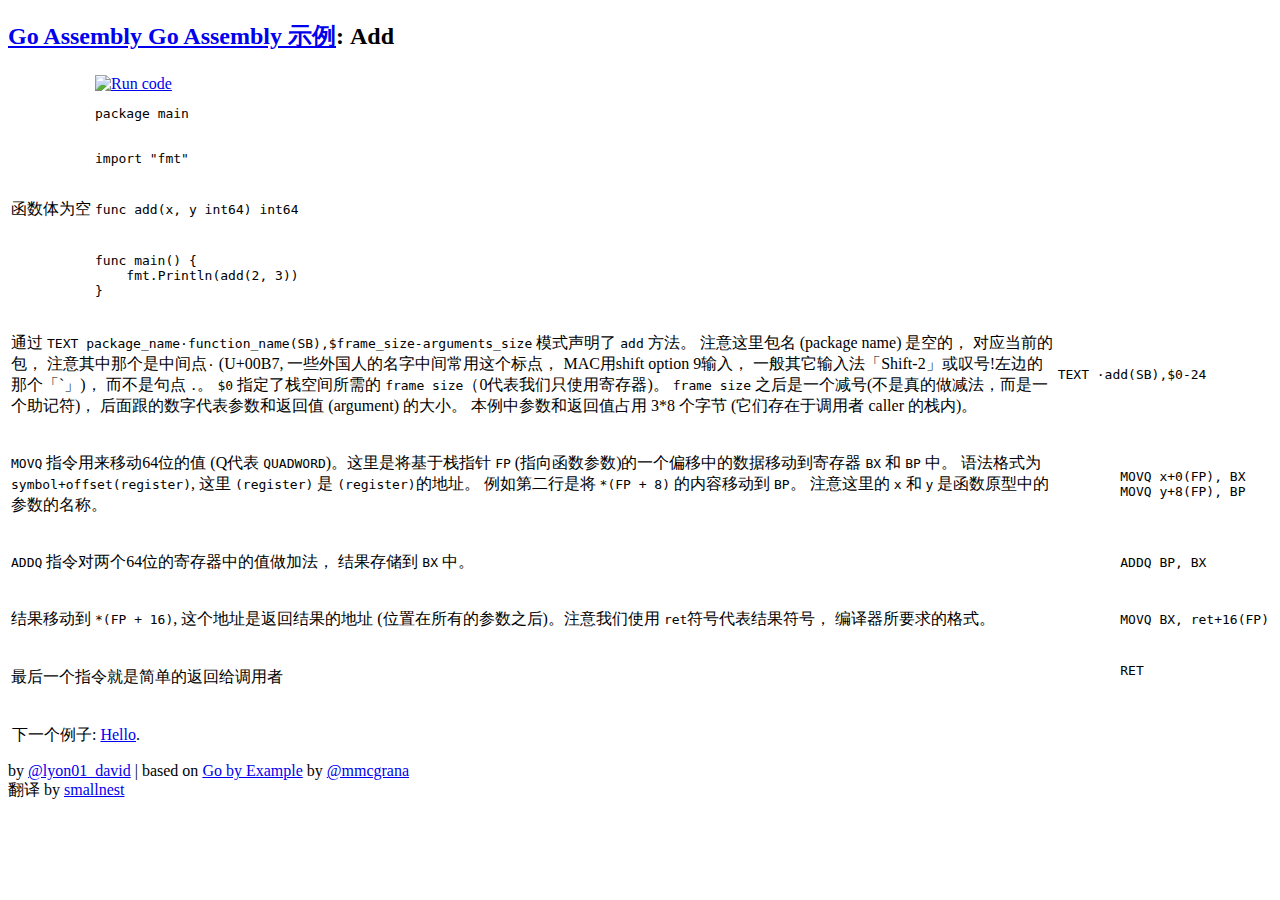
==== public/add.html @ 2b7d63e9 "add hash" ====
<!DOCTYPE html>
<html>
  <head>
    <meta charset="utf-8">
    <title>Go Assembly 示例: Add</title>
    <link rel=stylesheet href="site.css">
  </head>
  <body>
    <div class="example" id="add">
      <h2><a href="./">Go Assembly Go Assembly 示例</a>: Add</h2>
      
      <table>
        
        <tr>
          <td class="docs">
            
          </td>
          <td class="code leading">
	        <a href="http://play.golang.org/p/C6UjDZY1KY"><img title="Run code" src="play.png" class="run" /></a>
            <div class="highlight"><pre><span class="kn">package</span> <span class="nx">main</span>
</pre></div>

          </td>
        </tr>
        
        <tr>
          <td class="docs">
            
          </td>
          <td class="code leading">
	        
            <div class="highlight"><pre><span class="kn">import</span> <span class="s">&quot;fmt&quot;</span>
</pre></div>

          </td>
        </tr>
        
        <tr>
          <td class="docs">
            <p>函数体为空</p>

          </td>
          <td class="code leading">
	        
            <div class="highlight"><pre><span class="kd">func</span> <span class="nx">add</span><span class="p">(</span><span class="nx">x</span><span class="p">,</span> <span class="nx">y</span> <span class="kt">int64</span><span class="p">)</span> <span class="kt">int64</span>
</pre></div>

          </td>
        </tr>
        
        <tr>
          <td class="docs">
            
          </td>
          <td class="code">
	        
            <div class="highlight"><pre><span class="kd">func</span> <span class="nx">main</span><span class="p">()</span> <span class="p">{</span>
    <span class="nx">fmt</span><span class="p">.</span><span class="nx">Println</span><span class="p">(</span><span class="nx">add</span><span class="p">(</span><span class="mi">2</span><span class="p">,</span> <span class="mi">3</span><span class="p">))</span>
<span class="p">}</span>
</pre></div>

          </td>
        </tr>
        
      </table>
      
      <table>
        
        <tr>
          <td class="docs">
            <p>通过 <code>TEXT package_name·function_name(SB),$frame_size-arguments_size</code> 模式声明了 <code>add</code> 方法。
注意这里包名 (package name) 是空的， 对应当前的包， 注意其中那个是中间点<code>·</code> (U+00B7, 一些外国人的名字中间常用这个标点， MAC用shift option 9输入， 一般其它输入法「Shift-2」或叹号!左边的那个「`」)， 而不是句点 <code>.</code>。
<code>$0</code> 指定了栈空间所需的 <code>frame size</code>（0代表我们只使用寄存器)。
<code>frame size</code> 之后是一个减号(不是真的做减法，而是一个助记符)， 后面跟的数字代表参数和返回值 (argument) 的大小。 本例中参数和返回值占用 3*8 个字节 (它们存在于调用者 caller 的栈内)。</p>

          </td>
          <td class="code leading">
	        
            <div class="highlight"><pre><span class="go">TEXT ·add(SB),$0-24</span>
</pre></div>

          </td>
        </tr>
        
        <tr>
          <td class="docs">
            <p><code>MOVQ</code> 指令用来移动64位的值 (Q代表 <code>QUADWORD</code>)。这里是将基于栈指针 <code>FP</code> (指向函数参数)的一个偏移中的数据移动到寄存器 <code>BX</code> 和 <code>BP</code> 中。
语法格式为 <code>symbol+offset(register)</code>, 这里 <code>(register)</code> 是 <code>(register)</code>的地址。 例如第二行是将 <code>*(FP + 8)</code> 的内容移动到 <code>BP</code>。 注意这里的 <code>x</code> 和 <code>y</code> 是函数原型中的参数的名称。</p>

          </td>
          <td class="code leading">
	        
            <div class="highlight"><pre><span class="go">	MOVQ x+0(FP), BX</span>
<span class="go">	MOVQ y+8(FP), BP</span>
</pre></div>

          </td>
        </tr>
        
        <tr>
          <td class="docs">
            <p><code>ADDQ</code> 指令对两个64位的寄存器中的值做加法， 结果存储到 <code>BX</code> 中。</p>

          </td>
          <td class="code leading">
	        
            <div class="highlight"><pre><span class="go">	ADDQ BP, BX</span>
</pre></div>

          </td>
        </tr>
        
        <tr>
          <td class="docs">
            <p>结果移动到 <code>*(FP + 16)</code>, 这个地址是返回结果的地址 (位置在所有的参数之后)。注意我们使用 <code>ret</code>符号代表结果符号， 编译器所要求的格式。</p>

          </td>
          <td class="code leading">
	        
            <div class="highlight"><pre><span class="go">	MOVQ BX, ret+16(FP)</span>
</pre></div>

          </td>
        </tr>
        
        <tr>
          <td class="docs">
            <p>最后一个指令就是简单的返回给调用者</p>

          </td>
          <td class="code">
	        
            <div class="highlight"><pre><span class="go">	RET</span>
<span class="go">	</span>
</pre></div>

          </td>
        </tr>
        
      </table>
      
      
      <p class="next">
         下一个例子: <a href="hello.html">Hello</a>.
      </p>
      
      <p class="footer">
        by <a href="https://twitter.com/lyon01_david">@lyon01_david</a> | based on <a href="https://gobyexample.com/">Go by Example</a> by <a href="https://twitter.com/mmcgrana">@mmcgrana</a>

        <br>
        翻译 by <a href="http://colobu.com/">smallnest</a>
      </p>
    </div>
  </body>
  <script>
    var _hmt = _hmt || [];
    (function() {
      var hm = document.createElement("script");
      hm.src = "https://hm.baidu.com/hm.js?e085d87993250aab11f3e0c15f1c2785";
      var s = document.getElementsByTagName("script")[0]; 
      s.parentNode.insertBefore(hm, s);
    })();
    </script>
</html>
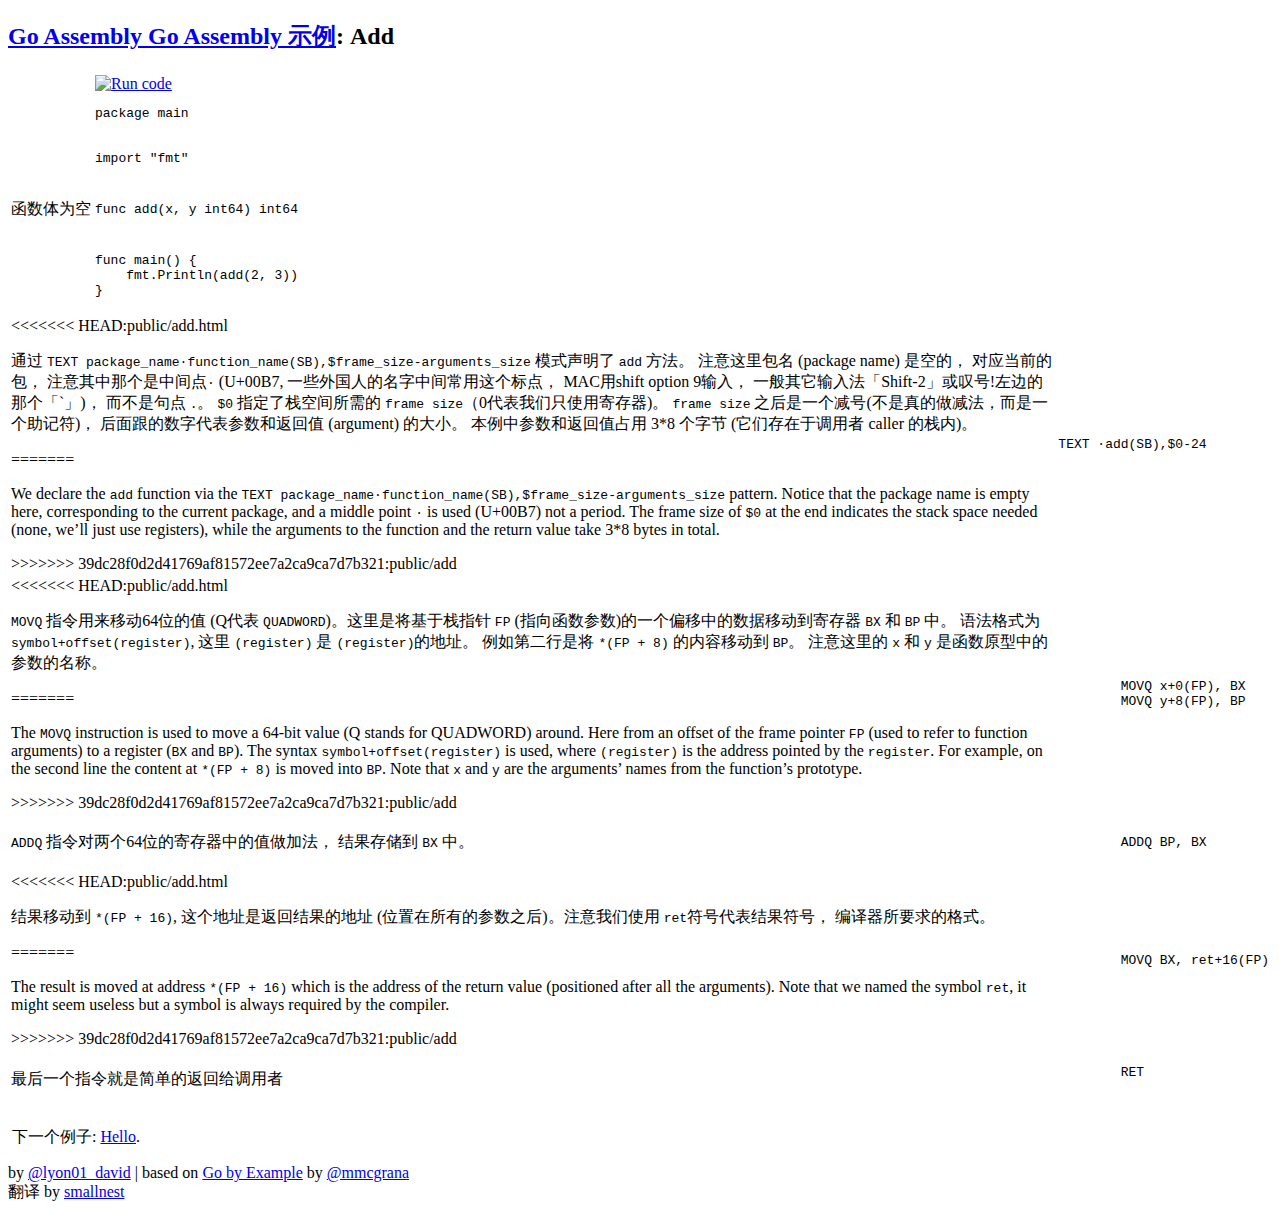
==== commit 21e2c05c: "translate AES and sqrt" ====
--- a/public/add.html
+++ b/public/add.html
@@ -68,10 +68,14 @@
         
         <tr>
           <td class="docs">
+<<<<<<< HEAD:public/add.html
             <p>通过 <code>TEXT package_name·function_name(SB),$frame_size-arguments_size</code> 模式声明了 <code>add</code> 方法。
 注意这里包名 (package name) 是空的， 对应当前的包， 注意其中那个是中间点<code>·</code> (U+00B7, 一些外国人的名字中间常用这个标点， MAC用shift option 9输入， 一般其它输入法「Shift-2」或叹号!左边的那个「`」)， 而不是句点 <code>.</code>。
 <code>$0</code> 指定了栈空间所需的 <code>frame size</code>（0代表我们只使用寄存器)。
 <code>frame size</code> 之后是一个减号(不是真的做减法，而是一个助记符)， 后面跟的数字代表参数和返回值 (argument) 的大小。 本例中参数和返回值占用 3*8 个字节 (它们存在于调用者 caller 的栈内)。</p>
+=======
+            <p>We declare the <code>add</code> function via the <code>TEXT package_name·function_name(SB),$frame_size-arguments_size</code> pattern. Notice that the package name is empty here, corresponding to the current package, and a middle point <code>·</code> is used (U+00B7) not a period. The frame size of <code>$0</code> at the end indicates the stack space needed (none, we&rsquo;ll just use registers), while the arguments to the function and the return value take 3*8 bytes in total.</p>
+>>>>>>> 39dc28f0d2d41769af81572ee7a2ca9ca7d7b321:public/add
 
           </td>
           <td class="code leading">
@@ -84,8 +88,12 @@
         
         <tr>
           <td class="docs">
+<<<<<<< HEAD:public/add.html
             <p><code>MOVQ</code> 指令用来移动64位的值 (Q代表 <code>QUADWORD</code>)。这里是将基于栈指针 <code>FP</code> (指向函数参数)的一个偏移中的数据移动到寄存器 <code>BX</code> 和 <code>BP</code> 中。
 语法格式为 <code>symbol+offset(register)</code>, 这里 <code>(register)</code> 是 <code>(register)</code>的地址。 例如第二行是将 <code>*(FP + 8)</code> 的内容移动到 <code>BP</code>。 注意这里的 <code>x</code> 和 <code>y</code> 是函数原型中的参数的名称。</p>
+=======
+            <p>The <code>MOVQ</code> instruction is used to move a 64-bit value (Q stands for QUADWORD) around. Here from an offset of the frame pointer <code>FP</code> (used to refer to function arguments) to a register (<code>BX</code> and <code>BP</code>). The syntax <code>symbol+offset(register)</code> is used, where <code>(register)</code> is the address pointed by the <code>register</code>. For example, on the second line the content at <code>*(FP + 8)</code> is moved into <code>BP</code>. Note that <code>x</code> and <code>y</code> are the arguments&rsquo; names from the function&rsquo;s prototype.</p>
+>>>>>>> 39dc28f0d2d41769af81572ee7a2ca9ca7d7b321:public/add
 
           </td>
           <td class="code leading">
@@ -112,7 +120,11 @@
         
         <tr>
           <td class="docs">
+<<<<<<< HEAD:public/add.html
             <p>结果移动到 <code>*(FP + 16)</code>, 这个地址是返回结果的地址 (位置在所有的参数之后)。注意我们使用 <code>ret</code>符号代表结果符号， 编译器所要求的格式。</p>
+=======
+            <p>The result is moved at address <code>*(FP + 16)</code> which is the address of the return value (positioned after all the arguments). Note that we named the symbol <code>ret</code>, it might seem useless but a symbol is always required by the compiler.</p>
+>>>>>>> 39dc28f0d2d41769af81572ee7a2ca9ca7d7b321:public/add
 
           </td>
           <td class="code leading">
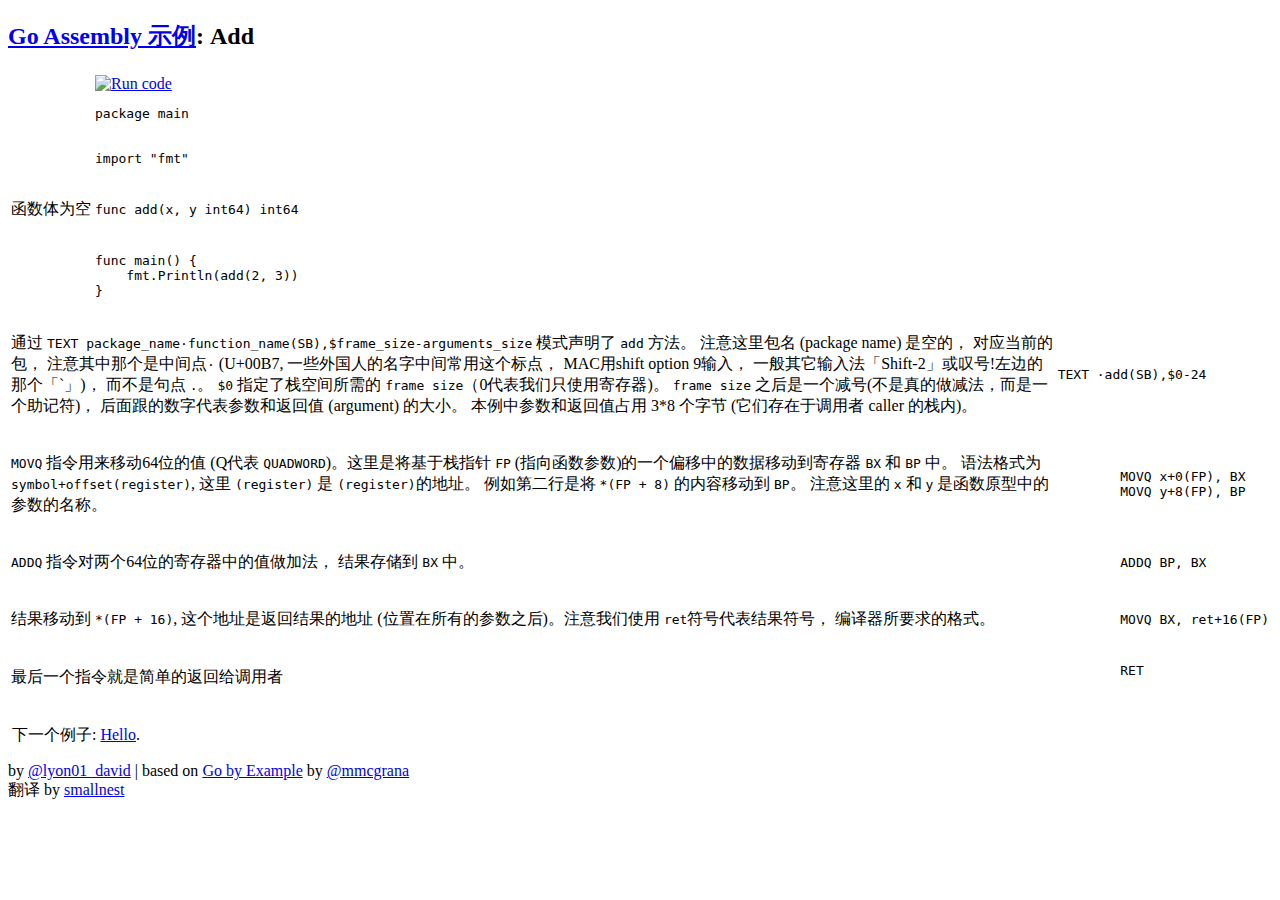
==== commit f8fc16ca: "goroutineid" ====
--- a/public/add.html
+++ b/public/add.html
@@ -7,7 +7,7 @@
   </head>
   <body>
     <div class="example" id="add">
-      <h2><a href="./">Go Assembly Go Assembly 示例</a>: Add</h2>
+      <h2><a href="./">Go Assembly 示例</a>: Add</h2>
       
       <table>
         
@@ -68,14 +68,10 @@
         
         <tr>
           <td class="docs">
-<<<<<<< HEAD:public/add.html
             <p>通过 <code>TEXT package_name·function_name(SB),$frame_size-arguments_size</code> 模式声明了 <code>add</code> 方法。
 注意这里包名 (package name) 是空的， 对应当前的包， 注意其中那个是中间点<code>·</code> (U+00B7, 一些外国人的名字中间常用这个标点， MAC用shift option 9输入， 一般其它输入法「Shift-2」或叹号!左边的那个「`」)， 而不是句点 <code>.</code>。
 <code>$0</code> 指定了栈空间所需的 <code>frame size</code>（0代表我们只使用寄存器)。
 <code>frame size</code> 之后是一个减号(不是真的做减法，而是一个助记符)， 后面跟的数字代表参数和返回值 (argument) 的大小。 本例中参数和返回值占用 3*8 个字节 (它们存在于调用者 caller 的栈内)。</p>
-=======
-            <p>We declare the <code>add</code> function via the <code>TEXT package_name·function_name(SB),$frame_size-arguments_size</code> pattern. Notice that the package name is empty here, corresponding to the current package, and a middle point <code>·</code> is used (U+00B7) not a period. The frame size of <code>$0</code> at the end indicates the stack space needed (none, we&rsquo;ll just use registers), while the arguments to the function and the return value take 3*8 bytes in total.</p>
->>>>>>> 39dc28f0d2d41769af81572ee7a2ca9ca7d7b321:public/add
 
           </td>
           <td class="code leading">
@@ -88,12 +84,8 @@
         
         <tr>
           <td class="docs">
-<<<<<<< HEAD:public/add.html
             <p><code>MOVQ</code> 指令用来移动64位的值 (Q代表 <code>QUADWORD</code>)。这里是将基于栈指针 <code>FP</code> (指向函数参数)的一个偏移中的数据移动到寄存器 <code>BX</code> 和 <code>BP</code> 中。
 语法格式为 <code>symbol+offset(register)</code>, 这里 <code>(register)</code> 是 <code>(register)</code>的地址。 例如第二行是将 <code>*(FP + 8)</code> 的内容移动到 <code>BP</code>。 注意这里的 <code>x</code> 和 <code>y</code> 是函数原型中的参数的名称。</p>
-=======
-            <p>The <code>MOVQ</code> instruction is used to move a 64-bit value (Q stands for QUADWORD) around. Here from an offset of the frame pointer <code>FP</code> (used to refer to function arguments) to a register (<code>BX</code> and <code>BP</code>). The syntax <code>symbol+offset(register)</code> is used, where <code>(register)</code> is the address pointed by the <code>register</code>. For example, on the second line the content at <code>*(FP + 8)</code> is moved into <code>BP</code>. Note that <code>x</code> and <code>y</code> are the arguments&rsquo; names from the function&rsquo;s prototype.</p>
->>>>>>> 39dc28f0d2d41769af81572ee7a2ca9ca7d7b321:public/add
 
           </td>
           <td class="code leading">
@@ -120,11 +112,7 @@
         
         <tr>
           <td class="docs">
-<<<<<<< HEAD:public/add.html
             <p>结果移动到 <code>*(FP + 16)</code>, 这个地址是返回结果的地址 (位置在所有的参数之后)。注意我们使用 <code>ret</code>符号代表结果符号， 编译器所要求的格式。</p>
-=======
-            <p>The result is moved at address <code>*(FP + 16)</code> which is the address of the return value (positioned after all the arguments). Note that we named the symbol <code>ret</code>, it might seem useless but a symbol is always required by the compiler.</p>
->>>>>>> 39dc28f0d2d41769af81572ee7a2ca9ca7d7b321:public/add
 
           </td>
           <td class="code leading">
@@ -157,7 +145,7 @@
       </p>
       
       <p class="footer">
-        by <a href="https://twitter.com/lyon01_david">@lyon01_david</a> | based on <a href="https://gobyexample.com/">Go by Example</a> by <a href="https://twitter.com/mmcgrana">@mmcgrana</a>
+        by <a href="https://www.davidwong.fr/goasm/">@lyon01_david</a> | based on <a href="https://gobyexample.com/">Go by Example</a> by <a href="https://twitter.com/mmcgrana">@mmcgrana</a>
 
         <br>
         翻译 by <a href="http://colobu.com/">smallnest</a>
